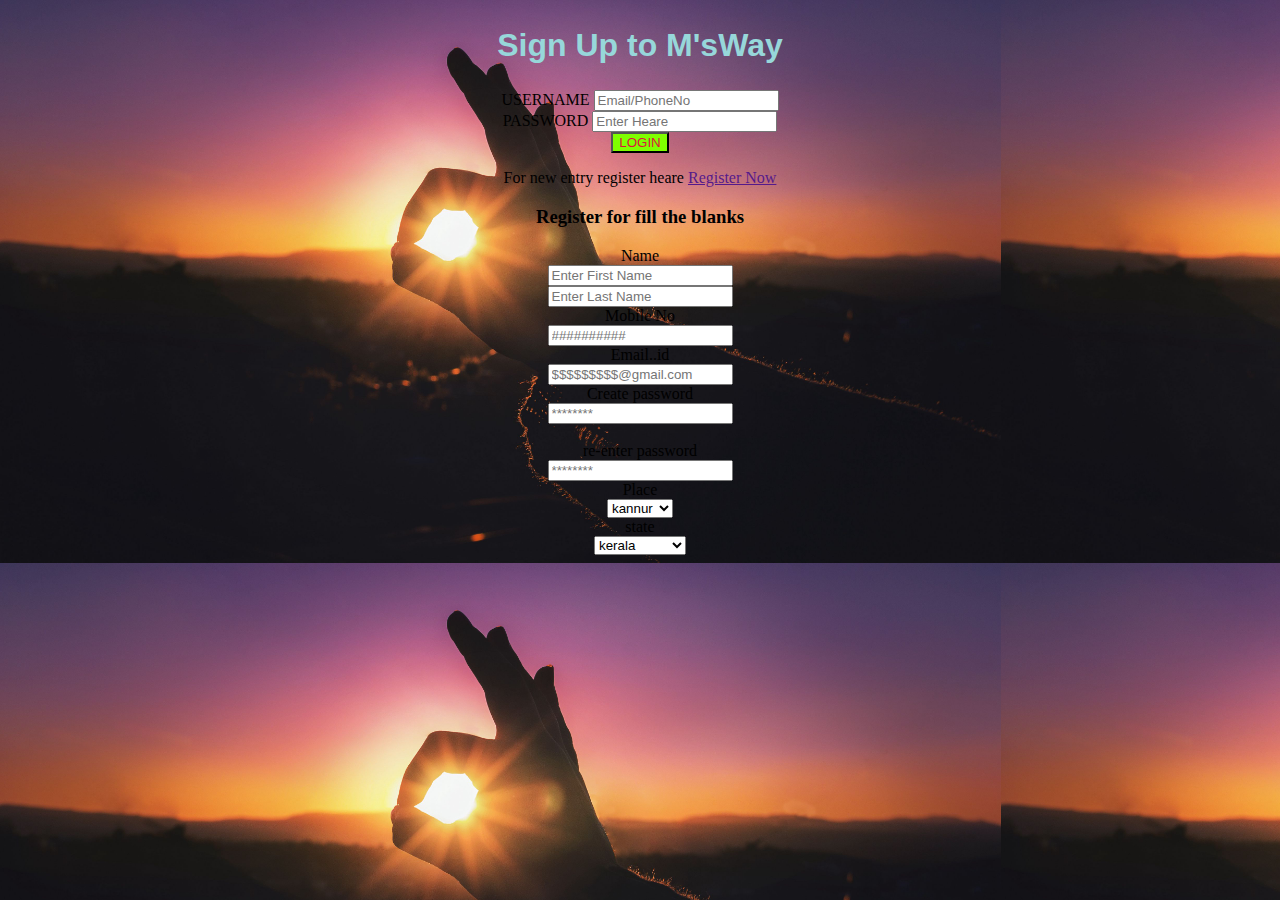
==== index.html @ f5b2e903 "2nd demo" ====
<!DOCTYPE html>
<lang="en">
<head>
    <meta charset="UTF-8">
    <meta http-equiv="X-UA-Compatible" content="IE=edge">
    <meta name="viewport" content="width=device-width, initial-scale=1.0">
    <title>Document</title>
    <link rel="stylesheet" href="./mswayproject.css">
</head>
<body>
    <center>
        <i class="fa-solid fa-3x fa-mountain-sun"></i>
    
    <!-- MYYYYYYYYYYYY PROJECT -->
    
        <h2 class="mainname1">Sign Up to M'sWay</h2>
        <label for="U1">USERNAME</label>
        <input placeholder="Email/PhoneNo" type="text" id="U1" ><br>
        <label for="P1">PASSWORD</label>
        <input placeholder="Enter Heare" type="password" id="P1" ><br>
        <button id="button1">LOGIN</button>
        <P>For new entry register heare <a href="">Register Now</a> </P>
    
        <!-- registration Form -->
    
    <h3>Register for fill the blanks</h3>
    <label for="name1">Name</label><br>
    <input placeholder="Enter First Name" type="text" id="name1"><br>
    <input placeholder="Enter Last Name" type="text" id="name1" ><br>
    
    <label for="">Mobile No</label><br>
    <input placeholder="##########" type="tel"><br>
    
    <label for="">Email..id</label><br>
    <input placeholder="$$$$$$$$$@gmail.com" type="email"><br>
    <label for="">Create password</label><br>
    <input placeholder="********" type="password"><br><br>
    <label for="">re-enter password</label><br>
    <input placeholder="********" type="password"><br>
    <label for="">Place</label><br>
    <select name="" id=""><br>
    <option value="">kannur</option>
    <option value="">calicut</option>
    <option value="">kochi</option>
    <option value="">thrissur</option><br>
    </select><br>
    <label for="">state</label><br>
    <select name="" id=""><br>
    <option value="">kerala</option>
    <option value="">thamilnad</option>
    <option value="">karnataka</option>
    <option value="">thelumgana</option>
    
    </select>
    
    
    
    
    
    
    
    
        </center>

    
</body>
</html>
---- mswayproject.css ----
body{
background-image: url(./images/100\ Beautiful\ Ultra\ HD\ 4K\ Wallpapers\ Pack-51\ \(45\).jpg);
background-size: contain;
}
#button1{
    background-color: chartreuse;
 color: crimson;
}
.mainname1{
    font-size: xx-large;
    font-style: normal;
    font-family: 'Franklin Gothic Medium', 'Arial Narrow', Arial, sans-serif;
color: rgb(151, 215, 218);


}
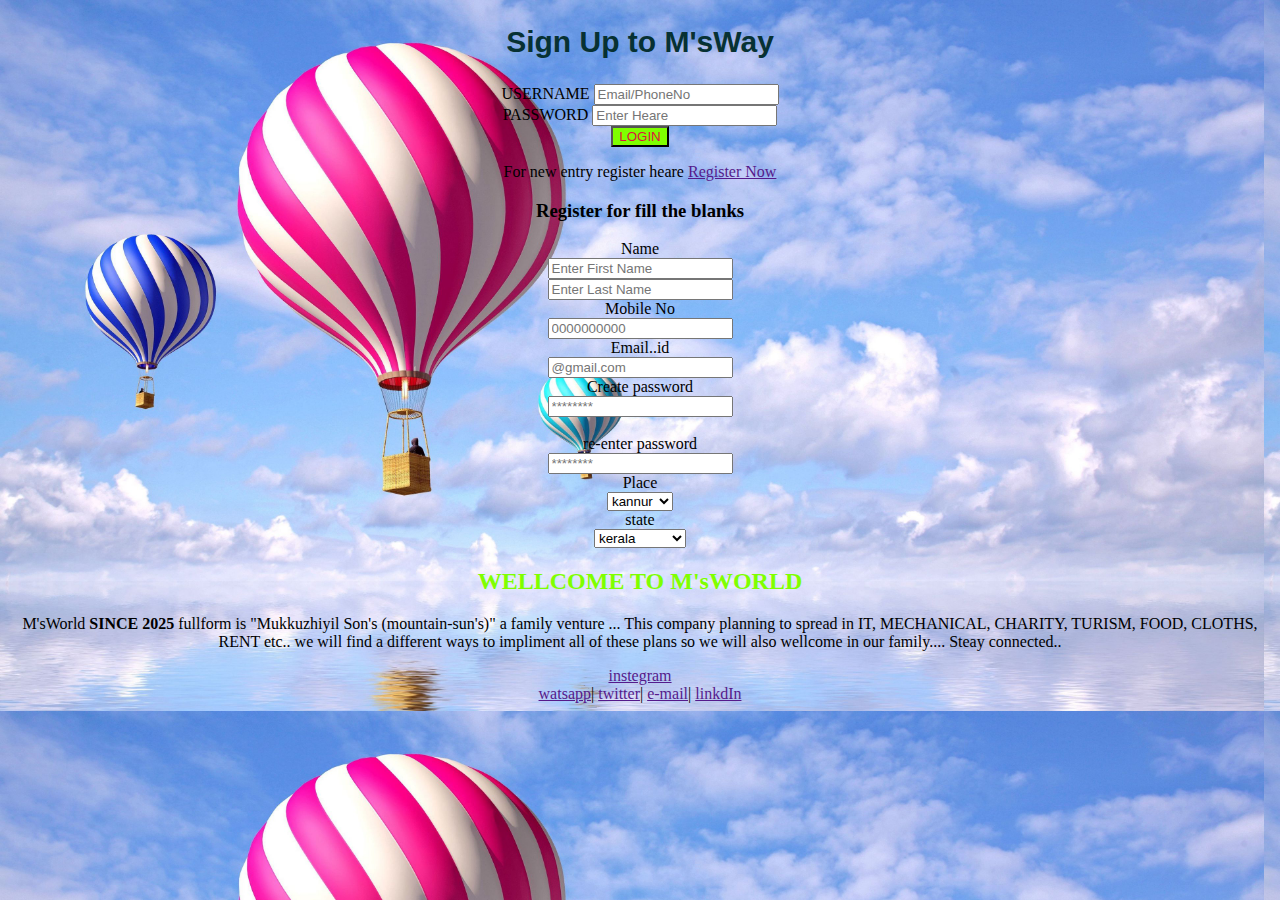
==== commit ea5a1d7e: "change pic and font" ====
--- a/index.html
+++ b/index.html
@@ -29,10 +29,10 @@
     <input placeholder="Enter Last Name" type="text" id="name1" ><br>
     
     <label for="">Mobile No</label><br>
-    <input placeholder="##########" type="tel"><br>
+    <input placeholder="0000000000" type="tel"><br>
     
     <label for="">Email..id</label><br>
-    <input placeholder="$$$$$$$$$@gmail.com" type="email"><br>
+    <input placeholder="@gmail.com" type="email"><br>
     <label for="">Create password</label><br>
     <input placeholder="********" type="password"><br><br>
     <label for="">re-enter password</label><br>
@@ -53,7 +53,22 @@
     
     </select>
     
-    
+    <H2 class="WELLCOME1">WELLCOME TO M'sWORLD</H2>
+<P class="para6" >M'sWorld <strong>SINCE 2025</strong> fullform is "Mukkuzhiyil Son's (mountain-sun's)"
+    a family venture ...
+    This company planning to spread in IT, MECHANICAL, CHARITY, TURISM, FOOD, CLOTHS, RENT etc..
+
+we will find a different ways to impliment  all of these plans
+so we will also wellcome in our family....
+
+Steay connected.. 
+
+</P>
+<a href="">instegram</a><br>
+<a href="">watsapp</a>|
+<a href="">twitter</a>|
+<a href="">e-mail</a>|
+<a href="">linkdIn</a><br>
     
     
     
--- a/mswayproject.css
+++ b/mswayproject.css
@@ -1,5 +1,5 @@
 body{
-background-image: url(./images/100\ Beautiful\ Ultra\ HD\ 4K\ Wallpapers\ Pack-51\ \(45\).jpg);
+background-image: url(./images/100\ Beautiful\ Ultra\ HD\ 4K\ Wallpapers\ Pack-1\ \(99\).jpg);
 background-size: contain;
 }
 #button1{
@@ -7,10 +7,14 @@
  color: crimson;
 }
 .mainname1{
-    font-size: xx-large;
+    font-size: 30px;
     font-style: normal;
     font-family: 'Franklin Gothic Medium', 'Arial Narrow', Arial, sans-serif;
-color: rgb(151, 215, 218);
-
+color: rgb(7, 49, 51);
 
 }
+.WELLCOME1{
+    color: chartreuse;
+
+}
+
